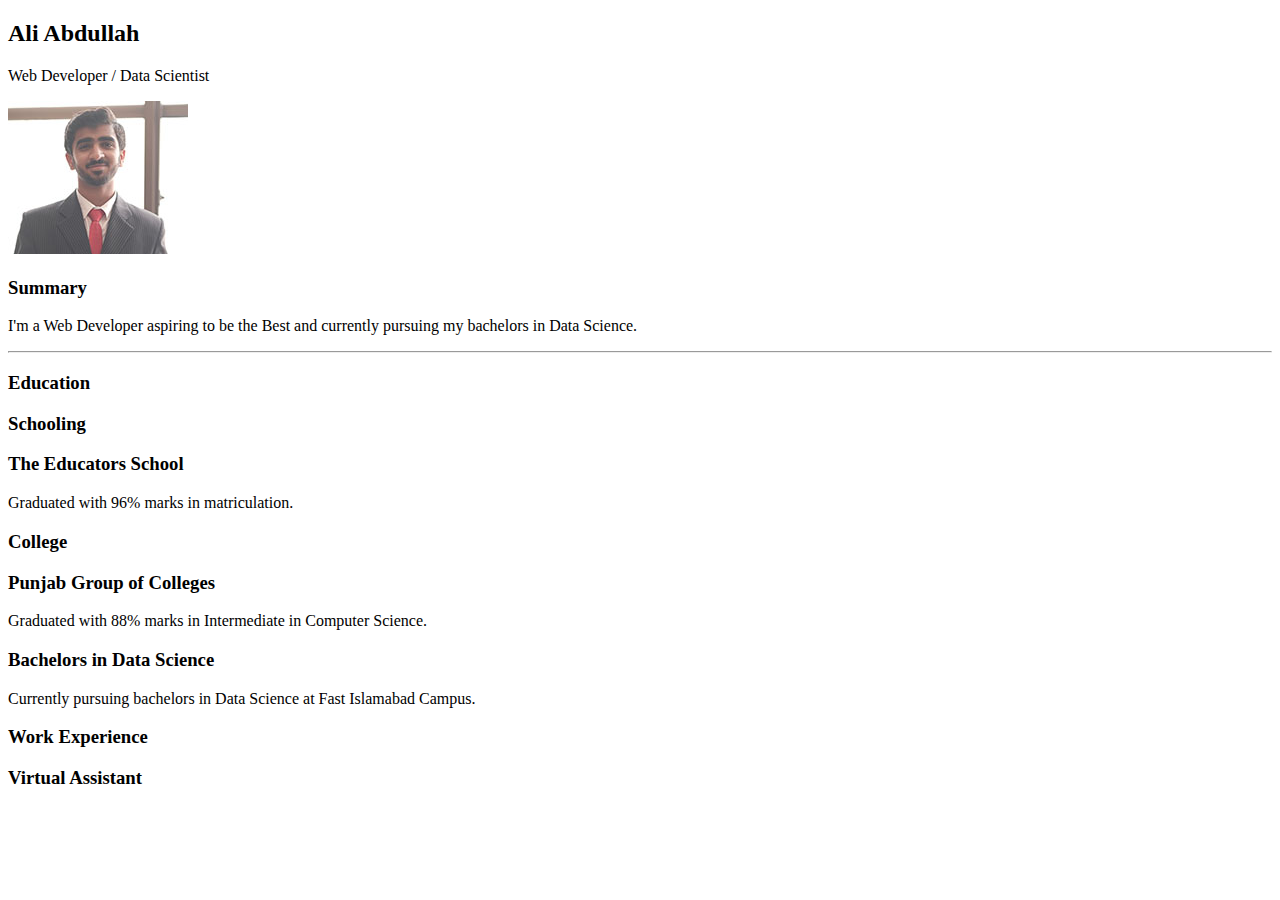
==== Resume Project/index.html @ 2d61f2d4 "First Commit" ====
<!DOCTYPE html>
<html lang="en">

<head>
    <meta charset="UTF-8">
    <meta name="viewport" content="width=device-width, initial-scale=1.0">
    <title>My Resume</title>
</head>

<body>
    <h2>Ali Abdullah</h2>
    <p>Web Developer / Data Scientist</p>
    <img src="./My profile pic.jpg" alt="My profile picture">
    <h3>Summary</h3>
    <p>I'm a Web Developer aspiring to be the Best and currently pursuing my bachelors in Data Science.</p>
    <hr>
    <h3>Education</h3>
    <h3>Schooling</h3>
    <h3>The Educators School</h3>
    <p>Graduated with 96% marks in matriculation.</p>
    <h3>College</h3>
    <h3>Punjab Group of Colleges</h3>
    <p>Graduated with 88% marks in Intermediate in Computer Science.</p>
    <h3>Bachelors in Data Science</h3>
    <p>Currently pursuing bachelors in Data Science at Fast Islamabad Campus.</p>
    <h3>Work Experience</h3>
    <h3>Virtual Assistant</h3>
</body>

</html>
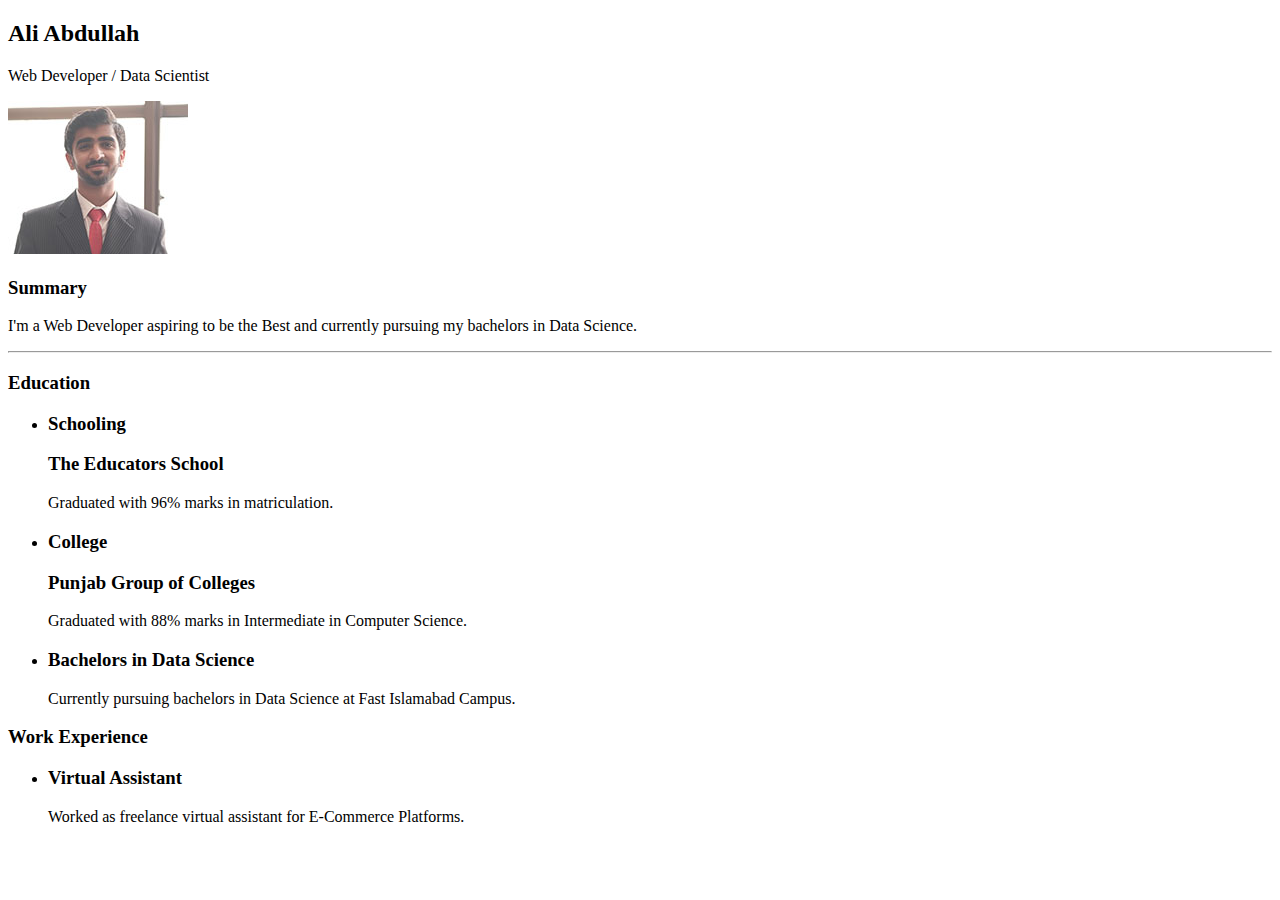
==== commit b6fc2733: "made lists" ====
--- a/Resume Project/index.html
+++ b/Resume Project/index.html
@@ -15,16 +15,29 @@
     <p>I'm a Web Developer aspiring to be the Best and currently pursuing my bachelors in Data Science.</p>
     <hr>
     <h3>Education</h3>
-    <h3>Schooling</h3>
-    <h3>The Educators School</h3>
-    <p>Graduated with 96% marks in matriculation.</p>
-    <h3>College</h3>
-    <h3>Punjab Group of Colleges</h3>
-    <p>Graduated with 88% marks in Intermediate in Computer Science.</p>
-    <h3>Bachelors in Data Science</h3>
-    <p>Currently pursuing bachelors in Data Science at Fast Islamabad Campus.</p>
+    <ul>
+        <li>
+            <h3>Schooling</h3>
+        </li>
+        <h3>The Educators School</h3>
+        <p>Graduated with 96% marks in matriculation.</p>
+        <li>
+            <h3>College</h3>
+        </li>
+        <h3>Punjab Group of Colleges</h3>
+        <p>Graduated with 88% marks in Intermediate in Computer Science.</p>
+        <li>
+            <h3>Bachelors in Data Science</h3>
+        </li>
+        <p>Currently pursuing bachelors in Data Science at Fast Islamabad Campus.</p>
+    </ul>
     <h3>Work Experience</h3>
-    <h3>Virtual Assistant</h3>
+    <ul>
+        <li>
+            <h3>Virtual Assistant</h3>
+        </li>
+        <p>Worked as freelance virtual assistant for E-Commerce Platforms.</p>
+    </ul>
 </body>
 
 </html>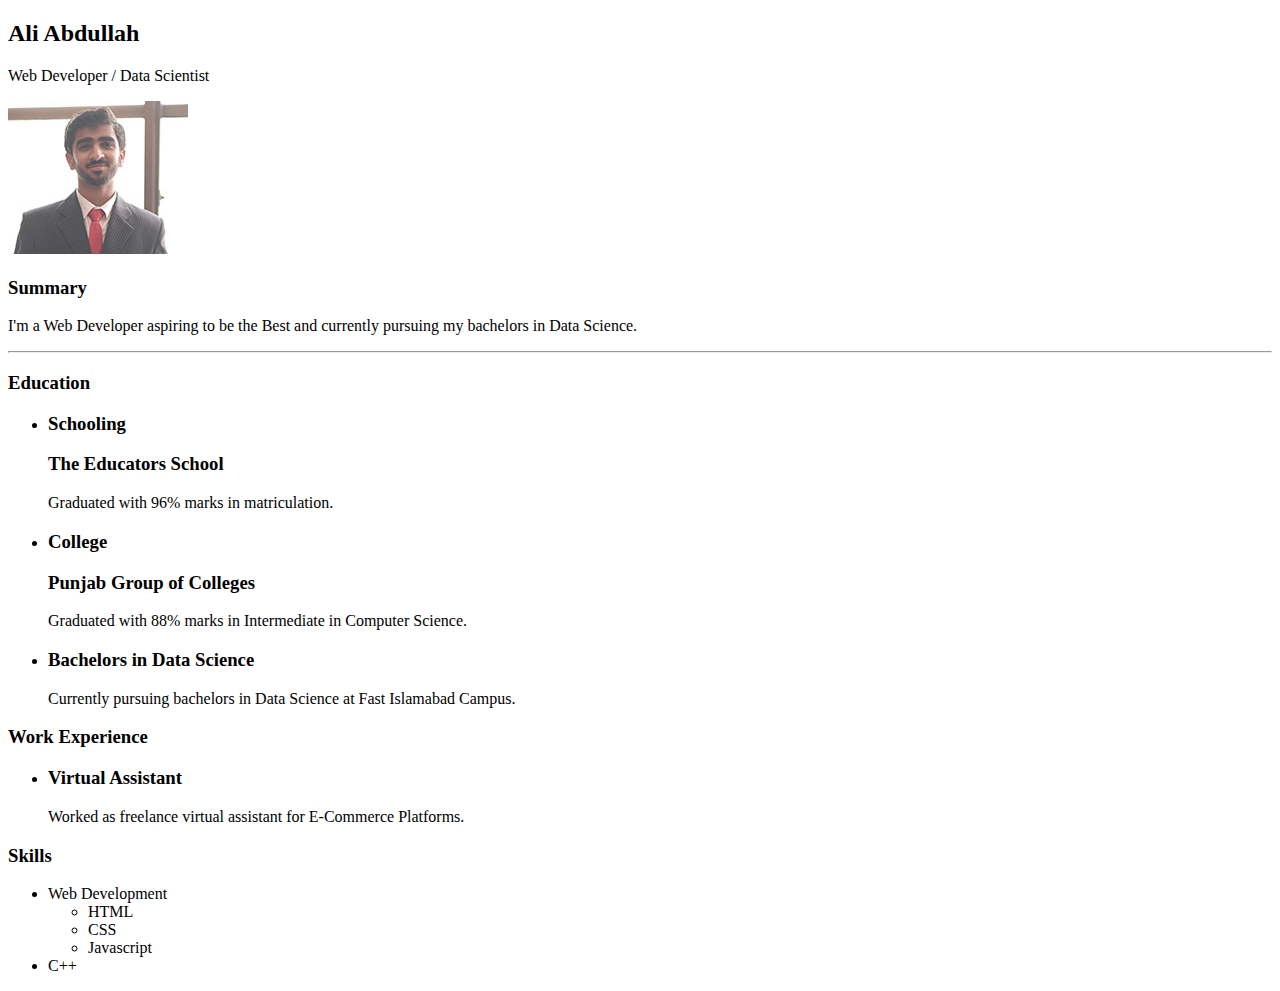
==== commit 61fa1b90: "added skills section" ====
--- a/Resume Project/index.html
+++ b/Resume Project/index.html
@@ -38,6 +38,16 @@
         </li>
         <p>Worked as freelance virtual assistant for E-Commerce Platforms.</p>
     </ul>
+    <h3>Skills</h3>
+    <ul>
+        <li>Web Development</li>
+        <ul>
+            <li>HTML</li>
+            <li>CSS</li>
+            <li>Javascript</li>
+        </ul>
+        <li>C++</li>
+    </ul>
 </body>
 
 </html>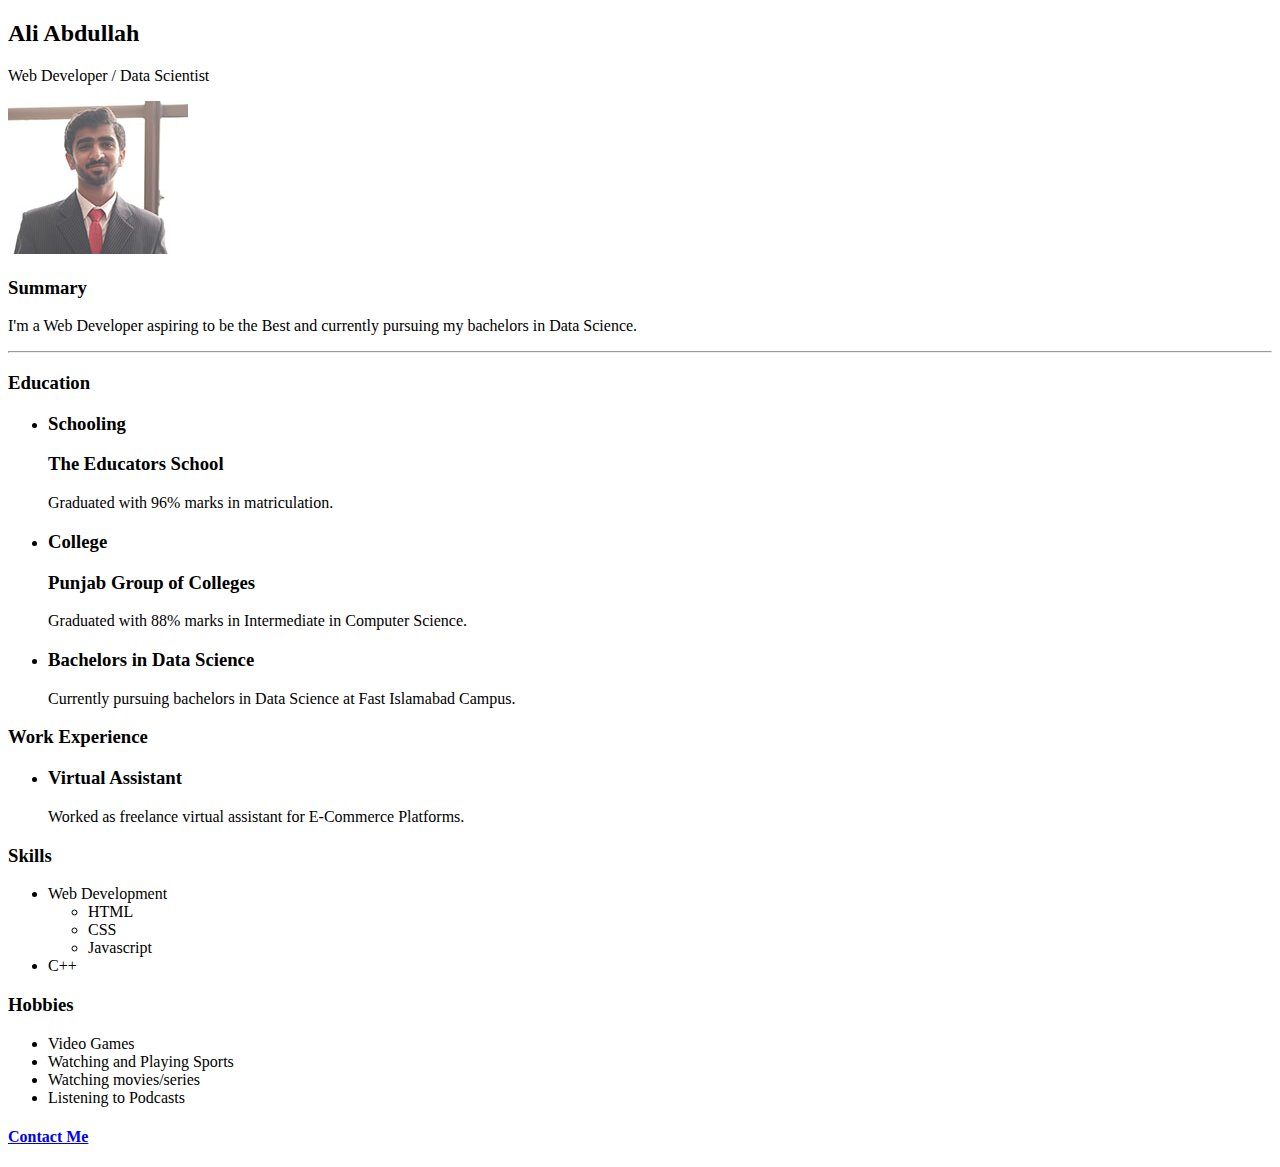
==== commit 9c821342: "added contact page" ====
--- a/Resume Project/index.html
+++ b/Resume Project/index.html
@@ -48,6 +48,14 @@
         </ul>
         <li>C++</li>
     </ul>
+    <h3>Hobbies</h3>
+    <ul>
+        <li>Video Games</li>
+        <li>Watching and Playing Sports</li>
+        <li>Watching movies/series</li>
+        <li>Listening to Podcasts</li>
+    </ul>
+    <h4><a href="./contact.html">Contact Me</a></h4>
 </body>
 
 </html>